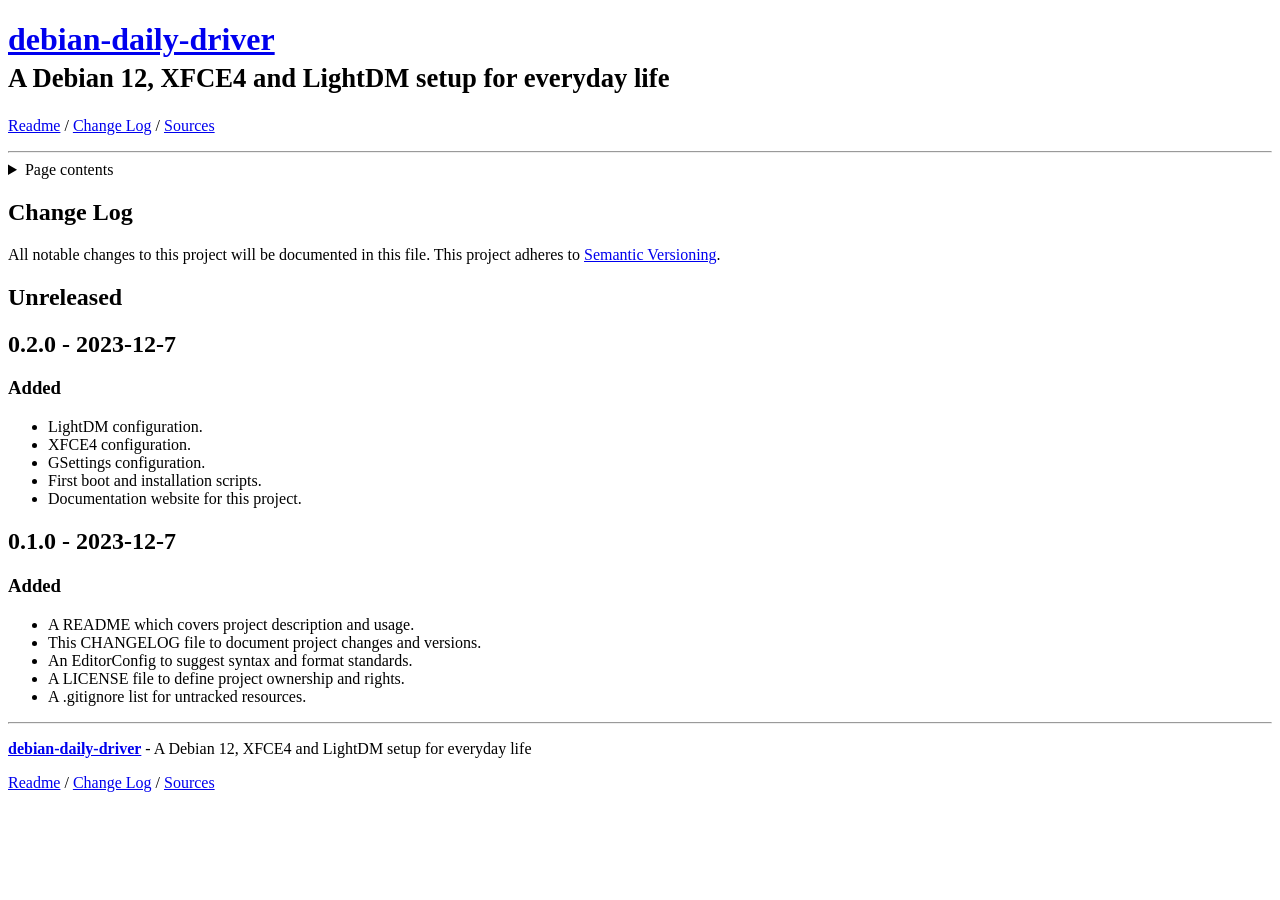
==== docs/CHANGELOG.html @ 35587cef "Bumped version to 0.2.0." ====
<!DOCTYPE html>
<html lang="en" dir="ltr">

<head>
  <meta charset="utf-8">
  <base href="https://marcbperez.github.io/debian-daily-driver/CHANGELOG.html">
  <meta http-equiv="X-UA-Compatible" content="IE=edge">
  <meta name="viewport" content="width=device-width, initial-scale=1.0, minimum-scale=1.0">
  <title>debian-daily-driver</title>
  <meta name="author" content="Marc B. Perez">
  <meta name="description" content="A Debian 12, XFCE4 and LightDM setup
for everyday life">
  <meta name="keywords" content="debian-daily-driver,Debian
12,XFCE4,LightDM">
  <link rel="shortcut icon" href="theme/favicon.ico">
  <link rel="stylesheet" href="theme/style.css">
  <link rel="stylesheet" href="theme/ThemeForm.css">
  <link rel="stylesheet" href="theme/CodeHighlighter.css">
  <script type="module" src="theme/ThemeForm.js"></script>
  <script type="module" src="theme/CodeHighlighter.js"></script>
  <script type="module" src="https://esm.sh/prismjs/components/prism-bash.min.js"></script>
  <script type="module" src="https://esm.sh/prismjs/components/prism-python.min.js"></script>
  <script type="module" src="https://esm.sh/prismjs/components/prism-markdown.min.js"></script>
  <script type="module" src="https://esm.sh/prismjs/components/prism-yaml.min.js"></script>
  <script type="module" src="https://esm.sh/prismjs/plugins/toolbar/prism-toolbar.min.js"></script>
  <script type="module" src="https://esm.sh/prismjs/plugins/copy-to-clipboard/prism-copy-to-clipboard.min.js"></script>
</head>

<body class="detect light medium serif">
  <header>
    <div>
      <p class="themeform"></p>
      <h1><a href="index.html">debian-daily-driver</a><br><small>A
Debian 12, XFCE4 and LightDM setup for everyday life</small></h1>
      <nav><p><span><a href="index.html">Readme</a> /</span> <span><a href="CHANGELOG.html">Change
Log</a> /</span> <span><a href="https://github.com/marcbperez/debian-daily-driver">Sources</a></p></nav>
      <hr>
    </div>
  </header>

  <main>
    <section>
      <details>
        <summary>Page contents</summary>
        <nav role="doc-toc"><ul>
<li><a href="#change-log" id="toc-change-log">Change Log</a>
<ul>
<li><a href="#unreleased" id="toc-unreleased">Unreleased</a></li>
<li><a href="#section" id="toc-section">0.2.0 - 2023-12-7</a>
<ul>
<li><a href="#added" id="toc-added">Added</a></li>
</ul></li>
<li><a href="#section-1" id="toc-section-1">0.1.0 - 2023-12-7</a>
<ul>
<li><a href="#added-1" id="toc-added-1">Added</a></li>
</ul></li>
</ul></li>
</ul></nav>
      </details>
    </section>
    <section>
<h1 id="change-log">Change Log</h1>
<p>All notable changes to this project will be documented in this file.
This project adheres to <a href="http://semver.org">Semantic
Versioning</a>.</p>
<h2 id="unreleased">Unreleased</h2>
<h2 id="section">0.2.0 - 2023-12-7</h2>
<h3 id="added">Added</h3>
<ul>
<li>LightDM configuration.</li>
<li>XFCE4 configuration.</li>
<li>GSettings configuration.</li>
<li>First boot and installation scripts.</li>
<li>Documentation website for this project.</li>
</ul>
<h2 id="section-1">0.1.0 - 2023-12-7</h2>
<h3 id="added-1">Added</h3>
<ul>
<li>A README which covers project description and usage.</li>
<li>This CHANGELOG file to document project changes and versions.</li>
<li>An EditorConfig to suggest syntax and format standards.</li>
<li>A LICENSE file to define project ownership and rights.</li>
<li>A .gitignore list for untracked resources.</li>
</ul>
    </section>
  </main>

  <footer>
    <div>
      <hr>
      <p><b><a href="index.html">debian-daily-driver</a></b> - A Debian
12, XFCE4 and LightDM setup for everyday life</p>
      <nav><p><span><a href="index.html">Readme</a> /</span> <span><a href="CHANGELOG.html">Change
Log</a> /</span> <span><a href="https://github.com/marcbperez/debian-daily-driver">Sources</a></p></nav>
      <p class="themeform"></p>
      <div id="codehighlighter"></div>
    </div>
  </footer>

</body>

</html>
---- docs/theme/style.css ----
/* Minimal template with light and dark themes, configurable font family and
size, and optional full-width layout. */

:root {
  /* Small devices (landscape phones). */
  --screen-small: 576px;
  /* Medium devices (tablets). */
  --screen-medium: 768px;
  /* Large devices (desktops). */
  --screen-large: 992px;
  /* Extra large devices (large desktops). */
  --screen-xlarge: 1200px;
  /* Default layout and font parameters. */
  --min-width: 320px;
  --max-width: 640px;
  --spacing-small: 0.5em;
  --spacing-medium: 1em;
  --spacing-large: 2em;
  --font-size-small: 12px;
  --font-size-medium: 14px;
  --font-size-large: 16px;
  --font-family-monospace: 'Courier New', Courier, monospace;
  --font-family-sans-serif: Verdana, Geneva, Tahoma, sans-serif;
  --font-family-serif: Georgia, 'Times New Roman', Times, serif;
  /* Light theme parameters: */
  --light-background: rgb(255, 255, 255);
  /* Dark theme parameters: */
  --dark-background: rgb(24, 24, 24);
  --dark-color: rgb(255, 255, 255);
  --dark-link-color: rgb(137, 207, 110);
  --dark-hover-color: rgb(172, 236, 147);
  --dark-visited-color: rgb(172, 236, 147);
}

/* Small devices (landscape phones). */
@media (min-width: var(--screen-small)) {}

/* Medium devices (tablets). */
@media (min-width: var(--screen-medium)) {}

/* Large devices (desktops). */
@media (min-width: var(--screen-large)) {}

/* Extra large devices (large desktops). */
@media (min-width: var(--screen-xlarge)) {}

/* Body theming: */

body.small {
  font-size: var(--font-size-small);
}

body.medium {
  font-size: var(--font-size-medium);
}

body.large {
  font-size: var(--font-size-large);
}

body.monospace {
  font-family: var(--font-family-monospace);
}

body.sans-serif {
  font-family: var(--font-family-sans-serif);
}

body.serif {
  font-family: var(--font-family-serif);
}

body.dark {
  background: var(--dark-background);
  color: var(--dark-color);
}

body.dark a {
  color: var(--dark-link-color);
}

body.dark a:hover {
  color: var(--dark-hover-color);
}

body.dark a:visited {
  color: var(--dark-visited-color);
}

/* Layout of body, header, main and footer: */

body {
  display: flex;
  flex-direction: column;
  align-items: center;
  margin: 0;
  line-height: 1.5em;
}

body.stretch header,
body.stretch main,
body.stretch footer {
  max-width: 100%;
}

header,
main,
footer {
  width: 100%;
  min-width: var(--min-width);
  max-width: var(--max-width);
  overflow-wrap: break-word;
}

header>div,
main>section,
footer>div {
  margin-right: var(--spacing-medium);
  margin-left: var(--spacing-medium);
}

/* Navigation links: */

nav p {
  display: flex;
  flex-wrap: wrap;
  gap: var(--spacing-small);
}

/* Dividers: */

hr {
  opacity: 0.2;
  margin: 1.5em 0;
  border-top: 1px solid;
  border-right: none;
  border-bottom: none;
  border-left: none;
  width: 45%;
}

/* Headers: */

h1,
h2,
h3,
h4,
h5,
h6 {
  margin-top: 1em;
  line-height: 1em;
}

h1 {
  font-size: 2em;
}

h2 {
  font-size: 1.5em;
}

h3 {
  font-size: 1.2em;
}

h4,
h5,
h6 {
  font-size: 1em;
}

header h1 {
  font-size: 1.5em;
}

main section>h1:first-child {
  margin-top: 0;
}

/* Citations: */

blockquote {
  margin-right: 0;
  margin-left: var(--spacing-large);
}

blockquote p {
  border-left: var(--spacing-small) solid;
  padding-left: var(--spacing-medium);
}

/* Lists: */

ul {
  list-style-type: '‒  ';
}

ul,
ol {
  padding-left: 3em;
}

ul>li,
ol>li {
  padding-left: var(--spacing-small);
}

/* Tables: */

table {
  margin: var(--spacing-medium) 0;
  width: 100%;
}

table,
table th,
table td {
  border: 1px solid;
  border-collapse: collapse;
}

table th,
table td {
  padding: var(--spacing-small);
}

/* Images: */

img[title*="cover"] {
  width: 100%;
  object-fit: cover;
  aspect-ratio: 1 / 1;
}

/* Only inverted in light theme. */
body.light img[title*="light inverted"] {
  filter: invert(1);
}

/* Only inverted in dark theme. */
body.dark img[title*="dark inverted"] {
  filter: invert(1);
}

figure {
  margin-right: 0;
  margin-left: 0;
}

p:has(img[title*="centered"]),
figure:has(img[title*="centered"]) {
  text-align: center;
}

img[title*="full width"] {
  max-width: 100%;
}

/* Forms: */

select,
button {
  margin: 0;
  border: 0;
  border-radius: 0.3em;
  background: rgba(127, 127, 127, 0.1);
  padding: 0.3em;
  color: inherit;
  font-family: inherit;
  font-size: inherit;
}

input[type="checkbox"] {
  margin: 0;
  width: 1em;
  height: 1em;
  font-size: inherit;
}

/* Table of contents: */

details summary {
  margin-bottom: var(--spacing-medium);
  cursor: pointer;
}

nav[role="doc-toc"] {
  position: absolute;
  z-index: 1;
  margin-right: var(--spacing-medium);
  border: 1px solid;
  padding-right: var(--spacing-medium);
}

body.light nav[role="doc-toc"] {
  background-color: var(--light-background);
}

body.dark nav[role="doc-toc"] {
  background-color: var(--dark-background);
}
---- docs/theme/ThemeForm.css ----
/* Styling for ThemeForm.js. */

.themeform>form {
  display: flex;
  align-items: center;
  padding-bottom: var(--spacing-small);
  overflow-y: auto;
  gap: var(--spacing-small) var(--spacing-medium);
}

.themeform>form>div {
  display: flex;
  align-items: center;
  gap: 0.4em;
}

.themeform>form>div input[type="checkbox"] {
  position: relative;
  top: -1px;
}
---- docs/theme/CodeHighlighter.css ----
/* Styling for CodeHighlighter.js. */

.code-toolbar {
  position: relative;
}

.code-toolbar>.toolbar {
  position: absolute;
  right: var(--spacing-small);
  top: var(--spacing-small);
}

.code-toolbar>.toolbar button {
  cursor: pointer;
}

.code-toolbar code {
  padding-right: 2.5em;
}
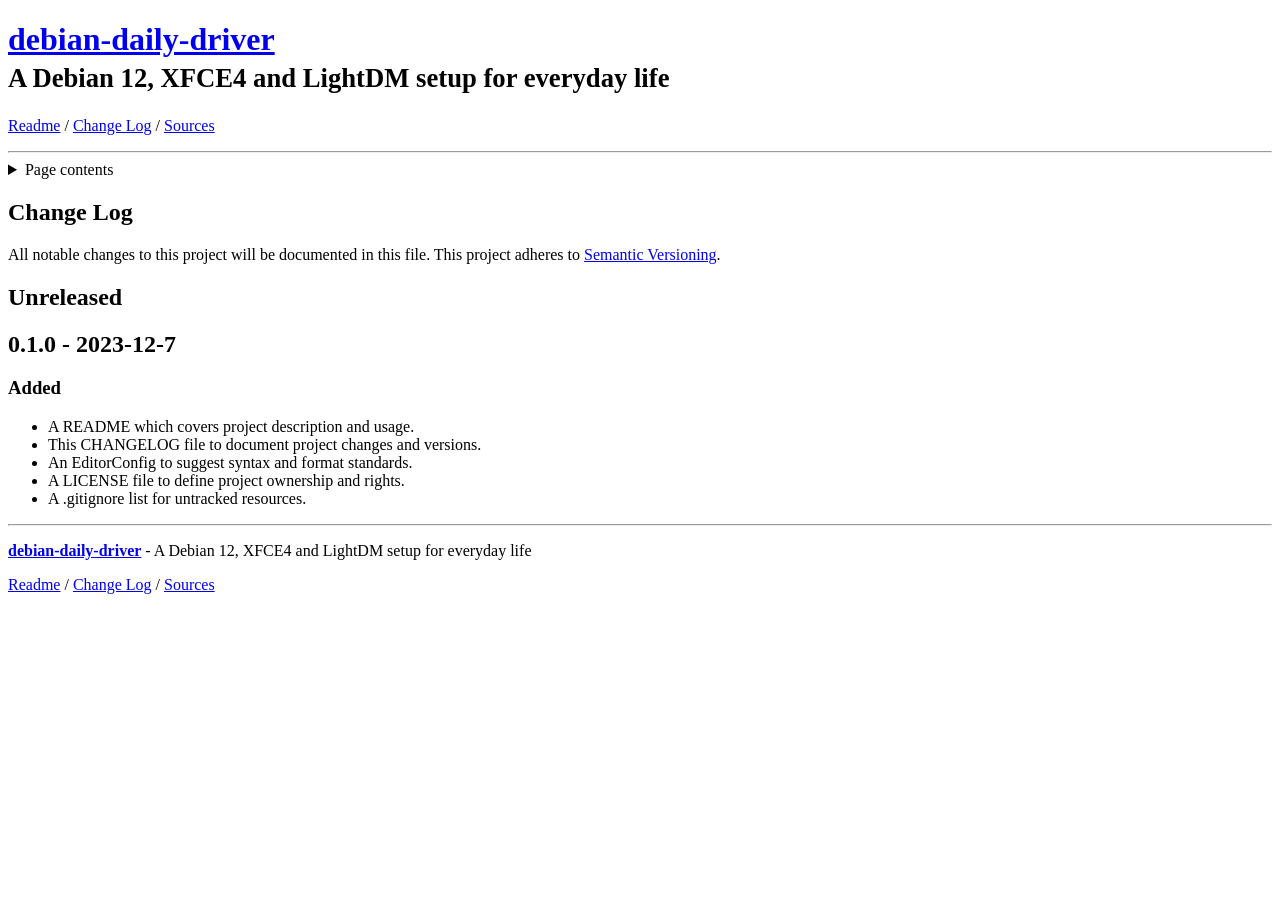
==== commit 11e8bc97: "Added documentation website for this project." ====
--- a/docs/CHANGELOG.html
+++ b/docs/CHANGELOG.html
@@ -46,13 +46,9 @@
 <li><a href="#change-log" id="toc-change-log">Change Log</a>
 <ul>
 <li><a href="#unreleased" id="toc-unreleased">Unreleased</a></li>
-<li><a href="#section" id="toc-section">0.2.0 - 2023-12-7</a>
+<li><a href="#section" id="toc-section">0.1.0 - 2023-12-7</a>
 <ul>
 <li><a href="#added" id="toc-added">Added</a></li>
-</ul></li>
-<li><a href="#section-1" id="toc-section-1">0.1.0 - 2023-12-7</a>
-<ul>
-<li><a href="#added-1" id="toc-added-1">Added</a></li>
 </ul></li>
 </ul></li>
 </ul></nav>
@@ -64,17 +60,8 @@
 This project adheres to <a href="http://semver.org">Semantic
 Versioning</a>.</p>
 <h2 id="unreleased">Unreleased</h2>
-<h2 id="section">0.2.0 - 2023-12-7</h2>
+<h2 id="section">0.1.0 - 2023-12-7</h2>
 <h3 id="added">Added</h3>
-<ul>
-<li>LightDM configuration.</li>
-<li>XFCE4 configuration.</li>
-<li>GSettings configuration.</li>
-<li>First boot and installation scripts.</li>
-<li>Documentation website for this project.</li>
-</ul>
-<h2 id="section-1">0.1.0 - 2023-12-7</h2>
-<h3 id="added-1">Added</h3>
 <ul>
 <li>A README which covers project description and usage.</li>
 <li>This CHANGELOG file to document project changes and versions.</li>
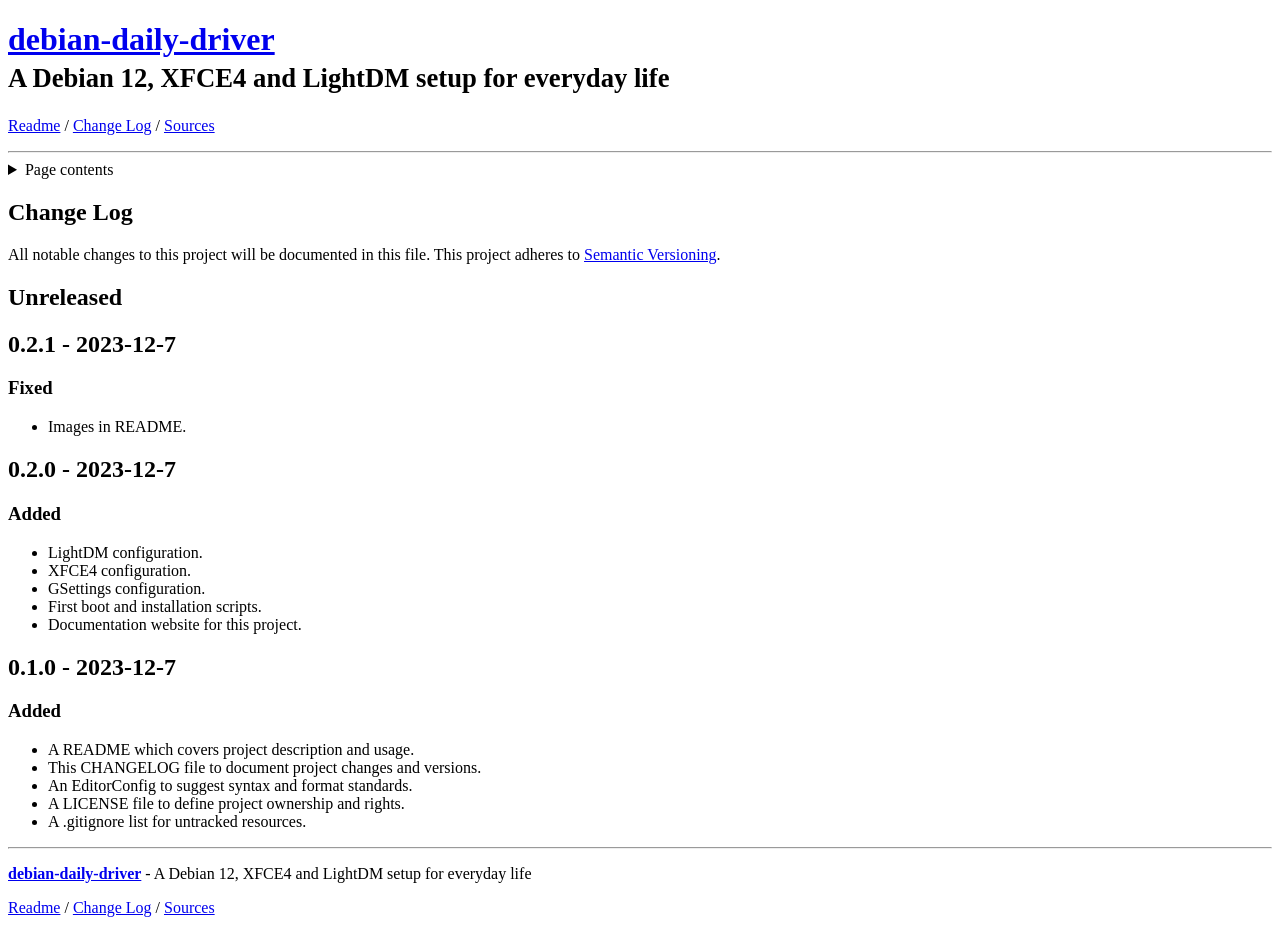
==== commit f9d6f54e: "Merged hotfix-0.2.1." ====
--- a/docs/CHANGELOG.html
+++ b/docs/CHANGELOG.html
@@ -46,9 +46,17 @@
 <li><a href="#change-log" id="toc-change-log">Change Log</a>
 <ul>
 <li><a href="#unreleased" id="toc-unreleased">Unreleased</a></li>
-<li><a href="#section" id="toc-section">0.1.0 - 2023-12-7</a>
+<li><a href="#section" id="toc-section">0.2.1 - 2023-12-7</a>
+<ul>
+<li><a href="#fixed" id="toc-fixed">Fixed</a></li>
+</ul></li>
+<li><a href="#section-1" id="toc-section-1">0.2.0 - 2023-12-7</a>
 <ul>
 <li><a href="#added" id="toc-added">Added</a></li>
+</ul></li>
+<li><a href="#section-2" id="toc-section-2">0.1.0 - 2023-12-7</a>
+<ul>
+<li><a href="#added-1" id="toc-added-1">Added</a></li>
 </ul></li>
 </ul></li>
 </ul></nav>
@@ -60,8 +68,22 @@
 This project adheres to <a href="http://semver.org">Semantic
 Versioning</a>.</p>
 <h2 id="unreleased">Unreleased</h2>
-<h2 id="section">0.1.0 - 2023-12-7</h2>
+<h2 id="section">0.2.1 - 2023-12-7</h2>
+<h3 id="fixed">Fixed</h3>
+<ul>
+<li>Images in README.</li>
+</ul>
+<h2 id="section-1">0.2.0 - 2023-12-7</h2>
 <h3 id="added">Added</h3>
+<ul>
+<li>LightDM configuration.</li>
+<li>XFCE4 configuration.</li>
+<li>GSettings configuration.</li>
+<li>First boot and installation scripts.</li>
+<li>Documentation website for this project.</li>
+</ul>
+<h2 id="section-2">0.1.0 - 2023-12-7</h2>
+<h3 id="added-1">Added</h3>
 <ul>
 <li>A README which covers project description and usage.</li>
 <li>This CHANGELOG file to document project changes and versions.</li>
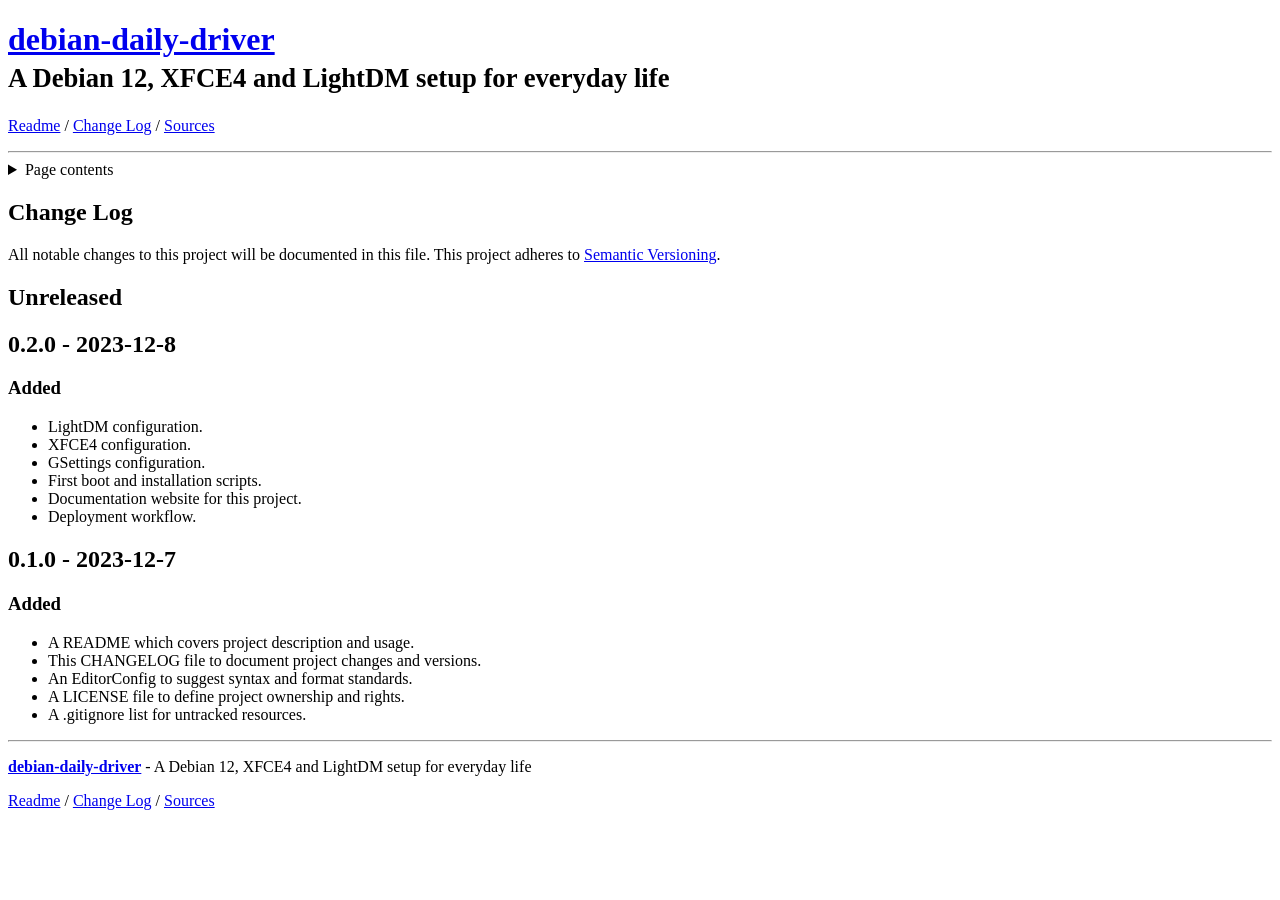
==== commit ac9c189b: "Merged development version 0.12.0." ====
--- a/docs/CHANGELOG.html
+++ b/docs/CHANGELOG.html
@@ -46,15 +46,11 @@
 <li><a href="#change-log" id="toc-change-log">Change Log</a>
 <ul>
 <li><a href="#unreleased" id="toc-unreleased">Unreleased</a></li>
-<li><a href="#section" id="toc-section">0.2.1 - 2023-12-7</a>
-<ul>
-<li><a href="#fixed" id="toc-fixed">Fixed</a></li>
-</ul></li>
-<li><a href="#section-1" id="toc-section-1">0.2.0 - 2023-12-7</a>
+<li><a href="#section" id="toc-section">0.2.0 - 2023-12-8</a>
 <ul>
 <li><a href="#added" id="toc-added">Added</a></li>
 </ul></li>
-<li><a href="#section-2" id="toc-section-2">0.1.0 - 2023-12-7</a>
+<li><a href="#section-1" id="toc-section-1">0.1.0 - 2023-12-7</a>
 <ul>
 <li><a href="#added-1" id="toc-added-1">Added</a></li>
 </ul></li>
@@ -68,12 +64,7 @@
 This project adheres to <a href="http://semver.org">Semantic
 Versioning</a>.</p>
 <h2 id="unreleased">Unreleased</h2>
-<h2 id="section">0.2.1 - 2023-12-7</h2>
-<h3 id="fixed">Fixed</h3>
-<ul>
-<li>Images in README.</li>
-</ul>
-<h2 id="section-1">0.2.0 - 2023-12-7</h2>
+<h2 id="section">0.2.0 - 2023-12-8</h2>
 <h3 id="added">Added</h3>
 <ul>
 <li>LightDM configuration.</li>
@@ -81,8 +72,9 @@
 <li>GSettings configuration.</li>
 <li>First boot and installation scripts.</li>
 <li>Documentation website for this project.</li>
+<li>Deployment workflow.</li>
 </ul>
-<h2 id="section-2">0.1.0 - 2023-12-7</h2>
+<h2 id="section-1">0.1.0 - 2023-12-7</h2>
 <h3 id="added-1">Added</h3>
 <ul>
 <li>A README which covers project description and usage.</li>
--- a/docs/theme/CodeHighlighter.css
+++ b/docs/theme/CodeHighlighter.css
@@ -16,4 +16,5 @@
 
 .code-toolbar code {
   padding-right: 2.5em;
+  display: inline-block;
 }
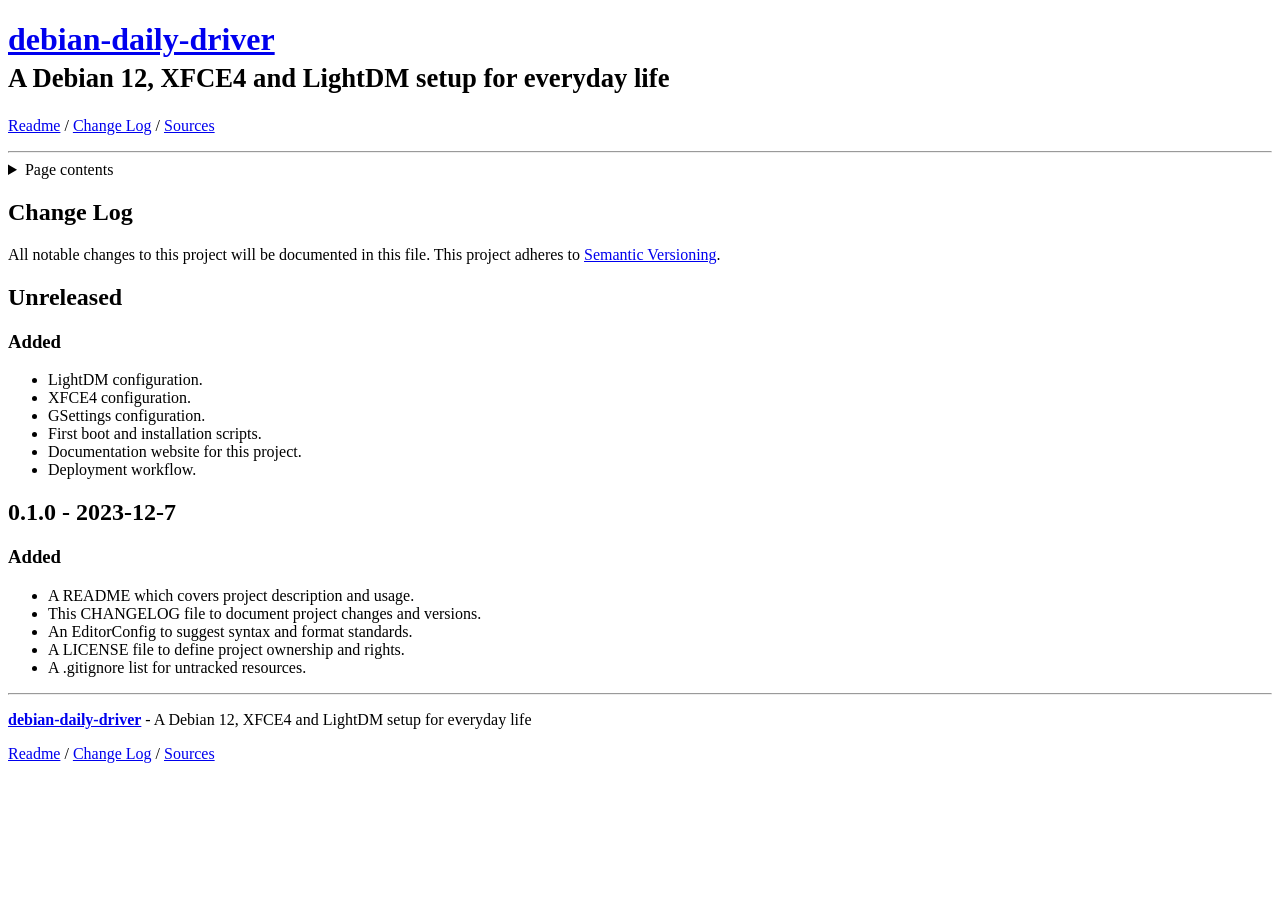
==== commit 178a0d12: "Merged feature-debian-setup." ====
--- a/docs/CHANGELOG.html
+++ b/docs/CHANGELOG.html
@@ -45,12 +45,11 @@
         <nav role="doc-toc"><ul>
 <li><a href="#change-log" id="toc-change-log">Change Log</a>
 <ul>
-<li><a href="#unreleased" id="toc-unreleased">Unreleased</a></li>
-<li><a href="#section" id="toc-section">0.2.0 - 2023-12-8</a>
+<li><a href="#unreleased" id="toc-unreleased">Unreleased</a>
 <ul>
 <li><a href="#added" id="toc-added">Added</a></li>
 </ul></li>
-<li><a href="#section-1" id="toc-section-1">0.1.0 - 2023-12-7</a>
+<li><a href="#section" id="toc-section">0.1.0 - 2023-12-7</a>
 <ul>
 <li><a href="#added-1" id="toc-added-1">Added</a></li>
 </ul></li>
@@ -64,7 +63,6 @@
 This project adheres to <a href="http://semver.org">Semantic
 Versioning</a>.</p>
 <h2 id="unreleased">Unreleased</h2>
-<h2 id="section">0.2.0 - 2023-12-8</h2>
 <h3 id="added">Added</h3>
 <ul>
 <li>LightDM configuration.</li>
@@ -74,7 +72,7 @@
 <li>Documentation website for this project.</li>
 <li>Deployment workflow.</li>
 </ul>
-<h2 id="section-1">0.1.0 - 2023-12-7</h2>
+<h2 id="section">0.1.0 - 2023-12-7</h2>
 <h3 id="added-1">Added</h3>
 <ul>
 <li>A README which covers project description and usage.</li>
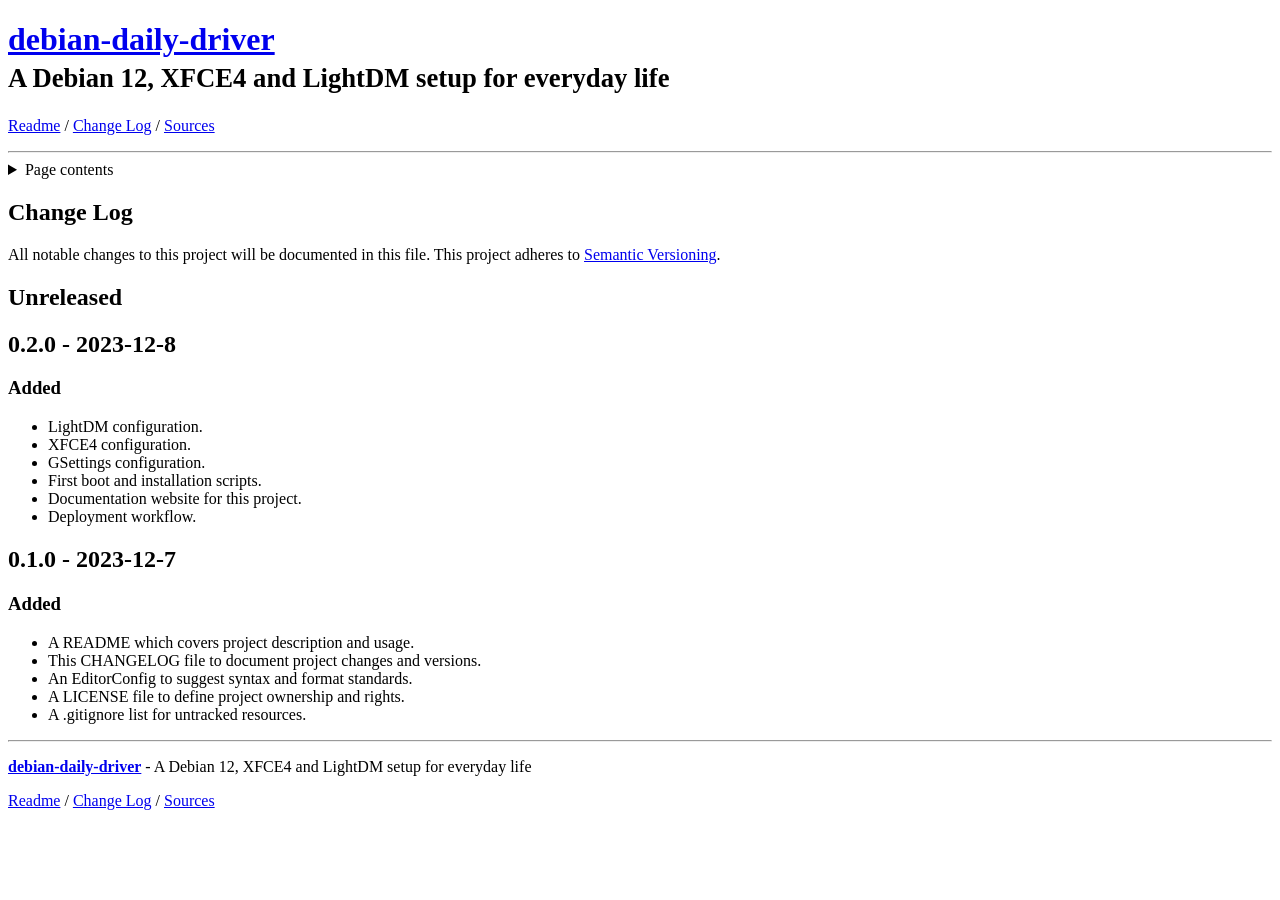
==== commit 3ec256dd: "Bumped version to 0.2.0." ====
--- a/docs/CHANGELOG.html
+++ b/docs/CHANGELOG.html
@@ -45,11 +45,12 @@
         <nav role="doc-toc"><ul>
 <li><a href="#change-log" id="toc-change-log">Change Log</a>
 <ul>
-<li><a href="#unreleased" id="toc-unreleased">Unreleased</a>
+<li><a href="#unreleased" id="toc-unreleased">Unreleased</a></li>
+<li><a href="#section" id="toc-section">0.2.0 - 2023-12-8</a>
 <ul>
 <li><a href="#added" id="toc-added">Added</a></li>
 </ul></li>
-<li><a href="#section" id="toc-section">0.1.0 - 2023-12-7</a>
+<li><a href="#section-1" id="toc-section-1">0.1.0 - 2023-12-7</a>
 <ul>
 <li><a href="#added-1" id="toc-added-1">Added</a></li>
 </ul></li>
@@ -63,6 +64,7 @@
 This project adheres to <a href="http://semver.org">Semantic
 Versioning</a>.</p>
 <h2 id="unreleased">Unreleased</h2>
+<h2 id="section">0.2.0 - 2023-12-8</h2>
 <h3 id="added">Added</h3>
 <ul>
 <li>LightDM configuration.</li>
@@ -72,7 +74,7 @@
 <li>Documentation website for this project.</li>
 <li>Deployment workflow.</li>
 </ul>
-<h2 id="section">0.1.0 - 2023-12-7</h2>
+<h2 id="section-1">0.1.0 - 2023-12-7</h2>
 <h3 id="added-1">Added</h3>
 <ul>
 <li>A README which covers project description and usage.</li>
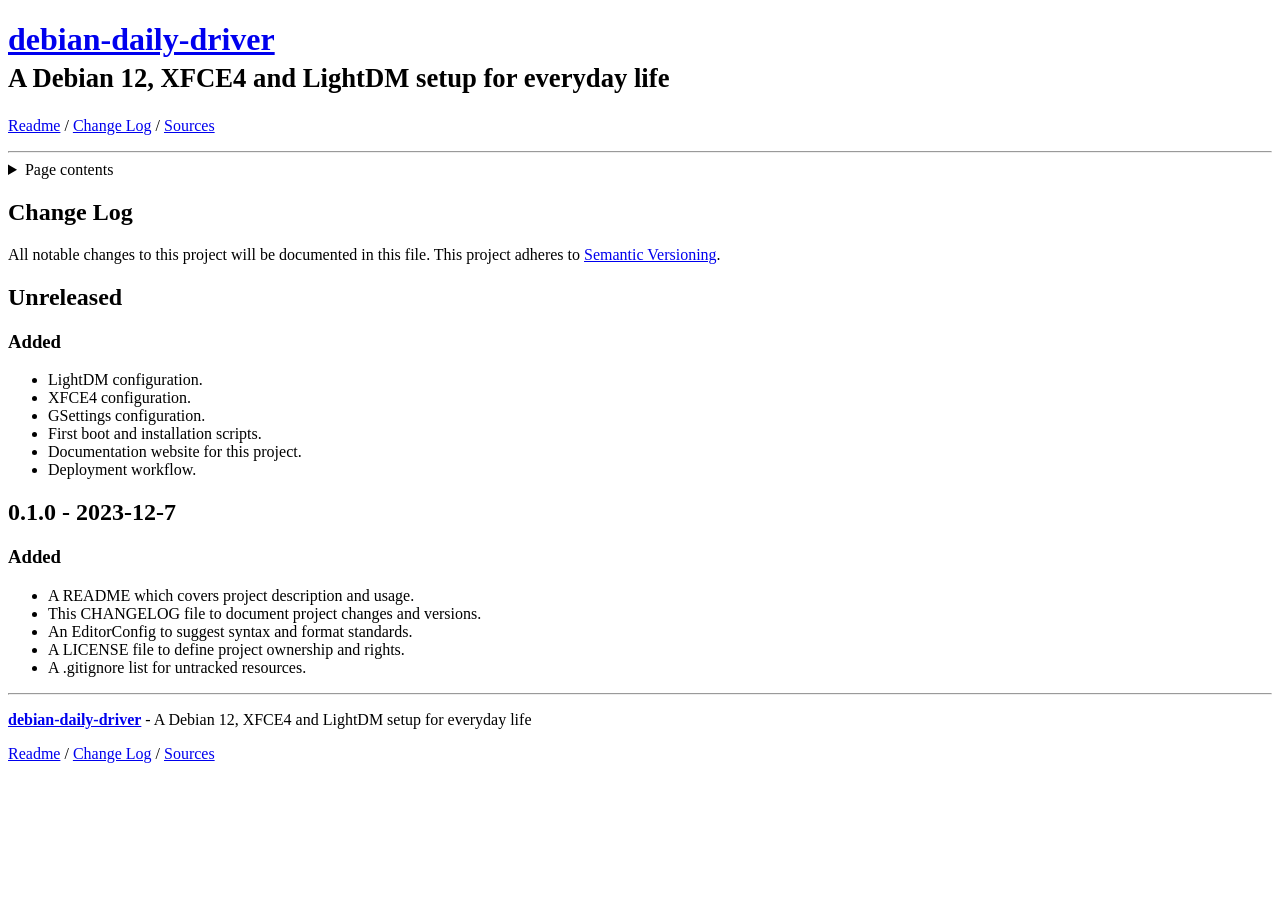
==== commit 1c6a1c76: "Added documentation website for this project." ====
--- a/docs/CHANGELOG.html
+++ b/docs/CHANGELOG.html
@@ -45,12 +45,11 @@
         <nav role="doc-toc"><ul>
 <li><a href="#change-log" id="toc-change-log">Change Log</a>
 <ul>
-<li><a href="#unreleased" id="toc-unreleased">Unreleased</a></li>
-<li><a href="#section" id="toc-section">0.2.0 - 2023-12-8</a>
+<li><a href="#unreleased" id="toc-unreleased">Unreleased</a>
 <ul>
 <li><a href="#added" id="toc-added">Added</a></li>
 </ul></li>
-<li><a href="#section-1" id="toc-section-1">0.1.0 - 2023-12-7</a>
+<li><a href="#section" id="toc-section">0.1.0 - 2023-12-7</a>
 <ul>
 <li><a href="#added-1" id="toc-added-1">Added</a></li>
 </ul></li>
@@ -64,7 +63,6 @@
 This project adheres to <a href="http://semver.org">Semantic
 Versioning</a>.</p>
 <h2 id="unreleased">Unreleased</h2>
-<h2 id="section">0.2.0 - 2023-12-8</h2>
 <h3 id="added">Added</h3>
 <ul>
 <li>LightDM configuration.</li>
@@ -74,7 +72,7 @@
 <li>Documentation website for this project.</li>
 <li>Deployment workflow.</li>
 </ul>
-<h2 id="section-1">0.1.0 - 2023-12-7</h2>
+<h2 id="section">0.1.0 - 2023-12-7</h2>
 <h3 id="added-1">Added</h3>
 <ul>
 <li>A README which covers project description and usage.</li>
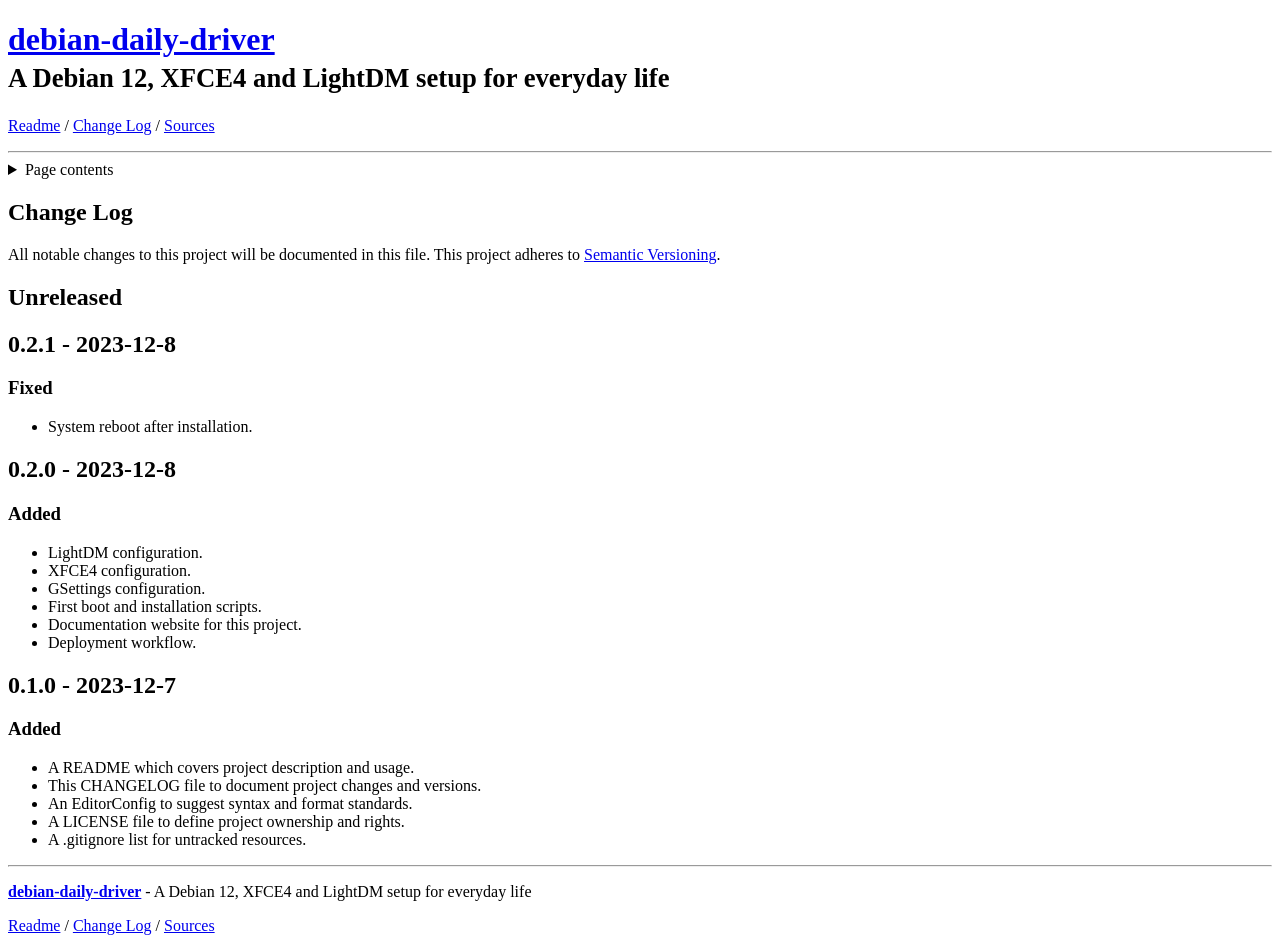
==== commit 53ea902f: "Merged hotfix-0.2.1." ====
--- a/docs/CHANGELOG.html
+++ b/docs/CHANGELOG.html
@@ -45,11 +45,16 @@
         <nav role="doc-toc"><ul>
 <li><a href="#change-log" id="toc-change-log">Change Log</a>
 <ul>
-<li><a href="#unreleased" id="toc-unreleased">Unreleased</a>
+<li><a href="#unreleased" id="toc-unreleased">Unreleased</a></li>
+<li><a href="#section" id="toc-section">0.2.1 - 2023-12-8</a>
+<ul>
+<li><a href="#fixed" id="toc-fixed">Fixed</a></li>
+</ul></li>
+<li><a href="#section-1" id="toc-section-1">0.2.0 - 2023-12-8</a>
 <ul>
 <li><a href="#added" id="toc-added">Added</a></li>
 </ul></li>
-<li><a href="#section" id="toc-section">0.1.0 - 2023-12-7</a>
+<li><a href="#section-2" id="toc-section-2">0.1.0 - 2023-12-7</a>
 <ul>
 <li><a href="#added-1" id="toc-added-1">Added</a></li>
 </ul></li>
@@ -63,6 +68,12 @@
 This project adheres to <a href="http://semver.org">Semantic
 Versioning</a>.</p>
 <h2 id="unreleased">Unreleased</h2>
+<h2 id="section">0.2.1 - 2023-12-8</h2>
+<h3 id="fixed">Fixed</h3>
+<ul>
+<li>System reboot after installation.</li>
+</ul>
+<h2 id="section-1">0.2.0 - 2023-12-8</h2>
 <h3 id="added">Added</h3>
 <ul>
 <li>LightDM configuration.</li>
@@ -72,7 +83,7 @@
 <li>Documentation website for this project.</li>
 <li>Deployment workflow.</li>
 </ul>
-<h2 id="section">0.1.0 - 2023-12-7</h2>
+<h2 id="section-2">0.1.0 - 2023-12-7</h2>
 <h3 id="added-1">Added</h3>
 <ul>
 <li>A README which covers project description and usage.</li>
